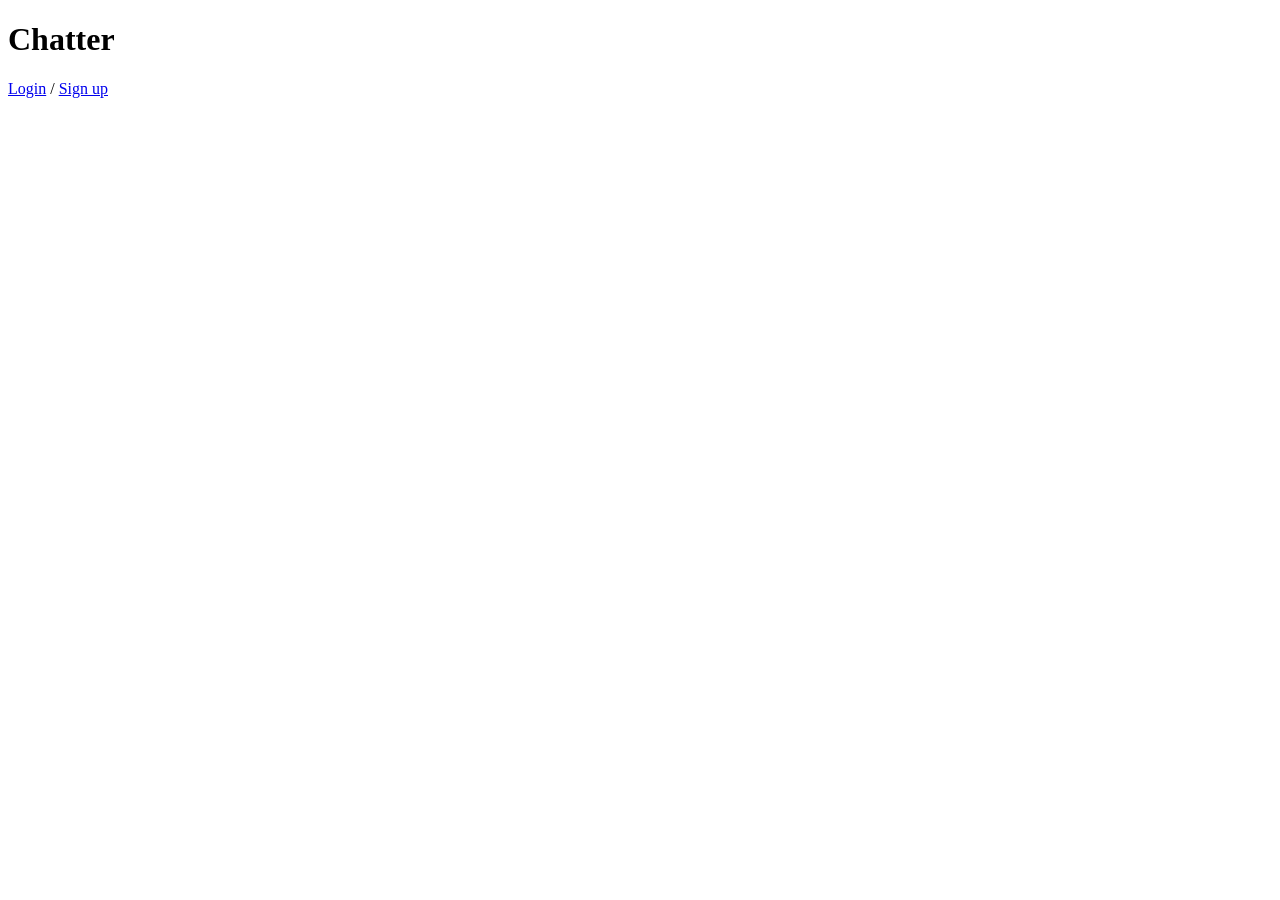
==== public/index.html @ d9d97f42 "restructured the files" ====
<!DOCTYPE html>
<html lang="en">
<head>
    <meta charset="UTF-8">
    <meta name="viewport" content="width=device-width, initial-scale=1.0">
    <title>Welcome</title>
    <link rel="stylesheet" href="stylesheet.css">
</head>
<body>
    <h1>Chatter</h1>
    <p><a href="login.php">Login</a> / <a href="sign_up.php"> Sign up</a></p>
</body>
</html>
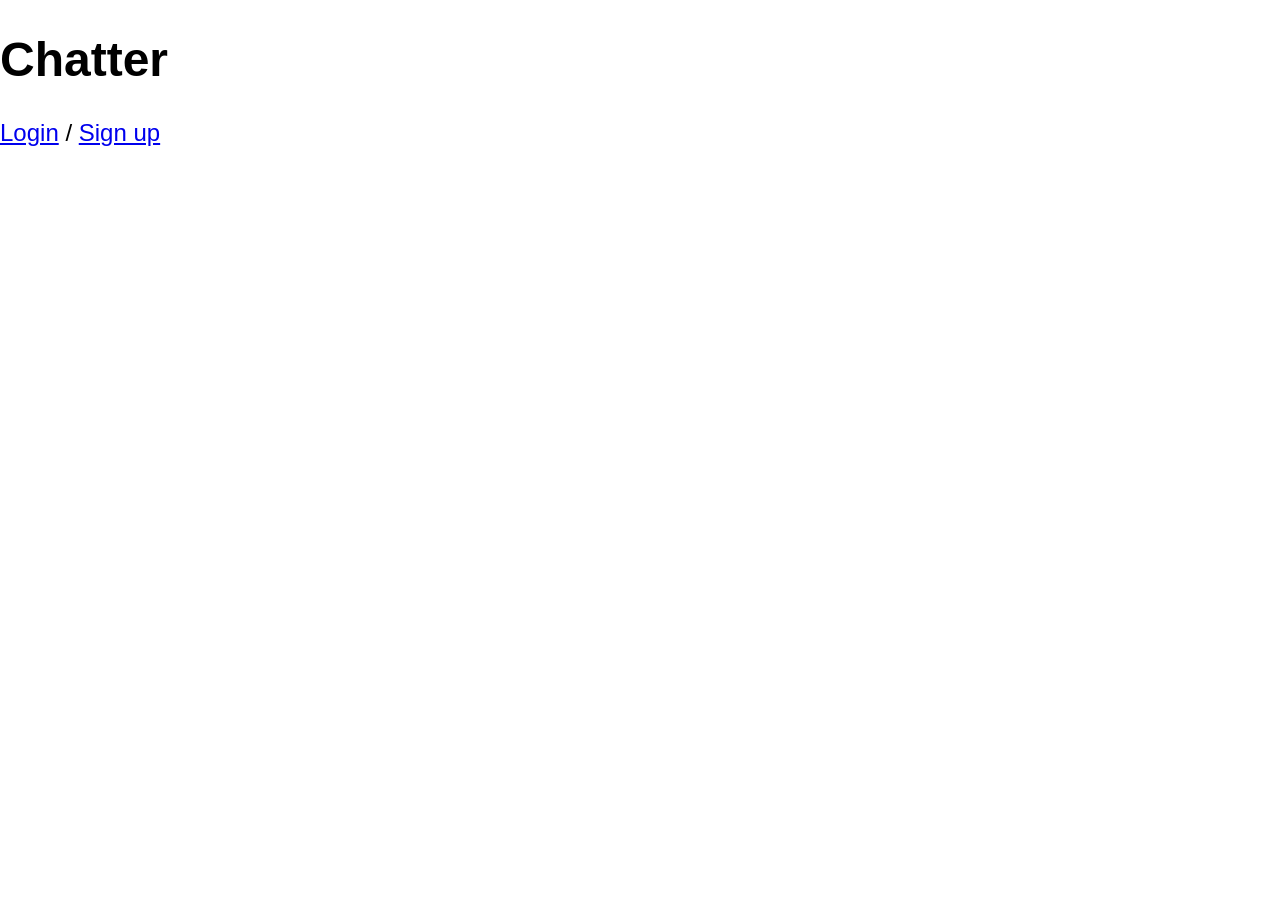
==== commit 8f44486b: "restructuring is complete. This will work for you, Varni without editing major configs." ====
--- a/public/index.html
+++ b/public/index.html
@@ -4,10 +4,10 @@
     <meta charset="UTF-8">
     <meta name="viewport" content="width=device-width, initial-scale=1.0">
     <title>Welcome</title>
-    <link rel="stylesheet" href="stylesheet.css">
+    <link rel="stylesheet" href="resources/css/stylesheet.css">
 </head>
 <body>
     <h1>Chatter</h1>
     <p><a href="login.php">Login</a> / <a href="sign_up.php"> Sign up</a></p>
 </body>
-</html>+</html>
--- a/public/resources/css/stylesheet.css
+++ b/public/resources/css/stylesheet.css
@@ -0,0 +1,16 @@
+html, body {
+
+    font-family: sans-serif;
+    font-size: 24px;
+    height: 100%;
+    width: 100%;
+    overflow: hidden;
+    margin: 0px;
+
+}
+
+.error {
+
+    color: red;
+
+}
